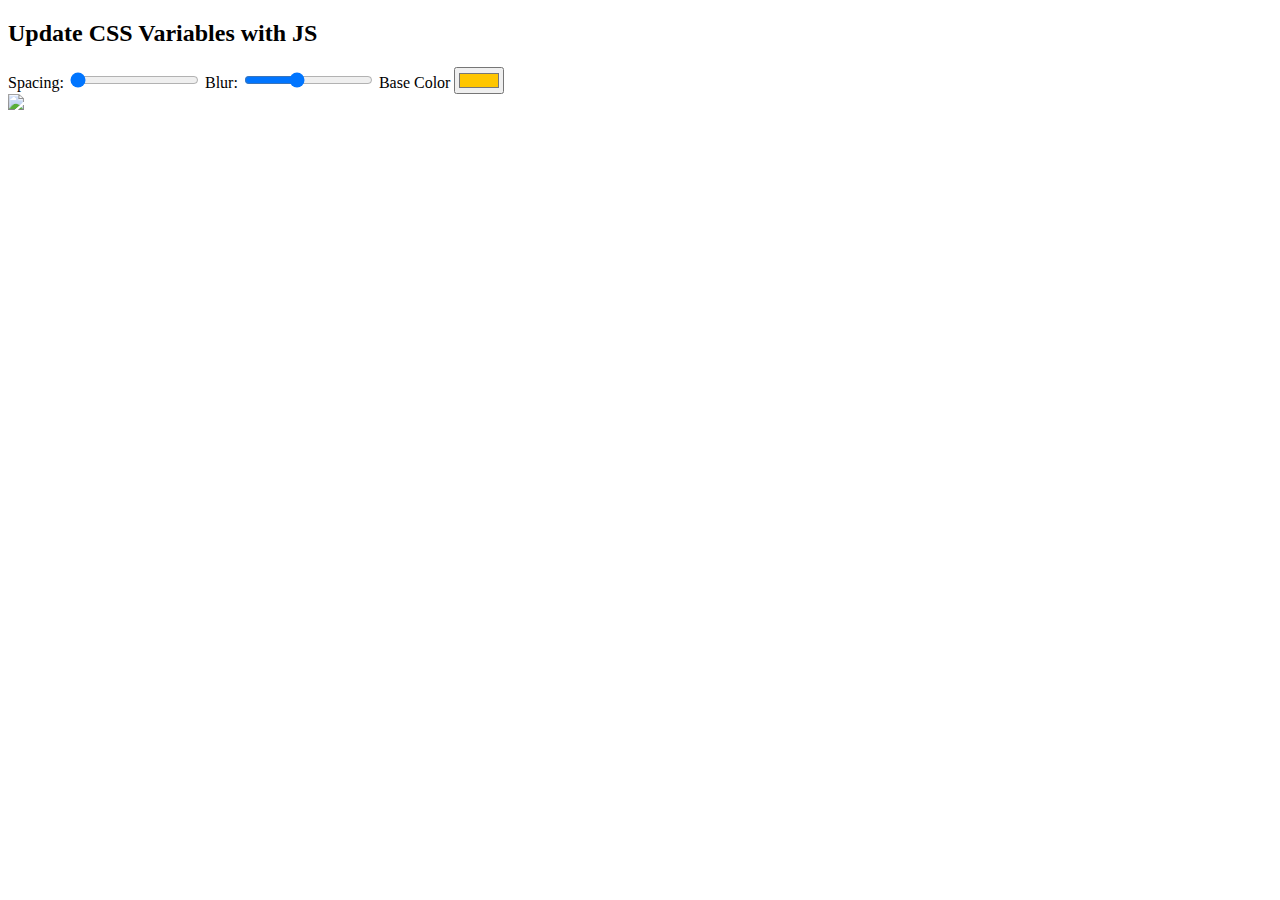
==== 03 - CSS Variables/index.html @ 62195d9d "initial setup" ====
<!DOCTYPE html>
<html lang="en">
<head>
  <meta charset="UTF-8">
  <title>Scoped CSS Variables and JS</title>
</head>
<body>
  <h2>Update CSS Variables with <span class='hl'>JS</span></h2>

  <div class="controls">
    <label for="spacing">Spacing:</label>
    <input id="spacing" type="range" name="spacing" min="10" max="200" value="10" data-sizing="px">

    <label for="blur">Blur:</label>
    <input id="blur" type="range" name="blur" min="0" max="25" value="10" data-sizing="px">

    <label for="base">Base Color</label>
    <input id="base" type="color" name="base" value="#ffc600">
  </div>

  <img src="https://source.unsplash.com/7bwQXzbF6KE/800x500">

</body>
</html>
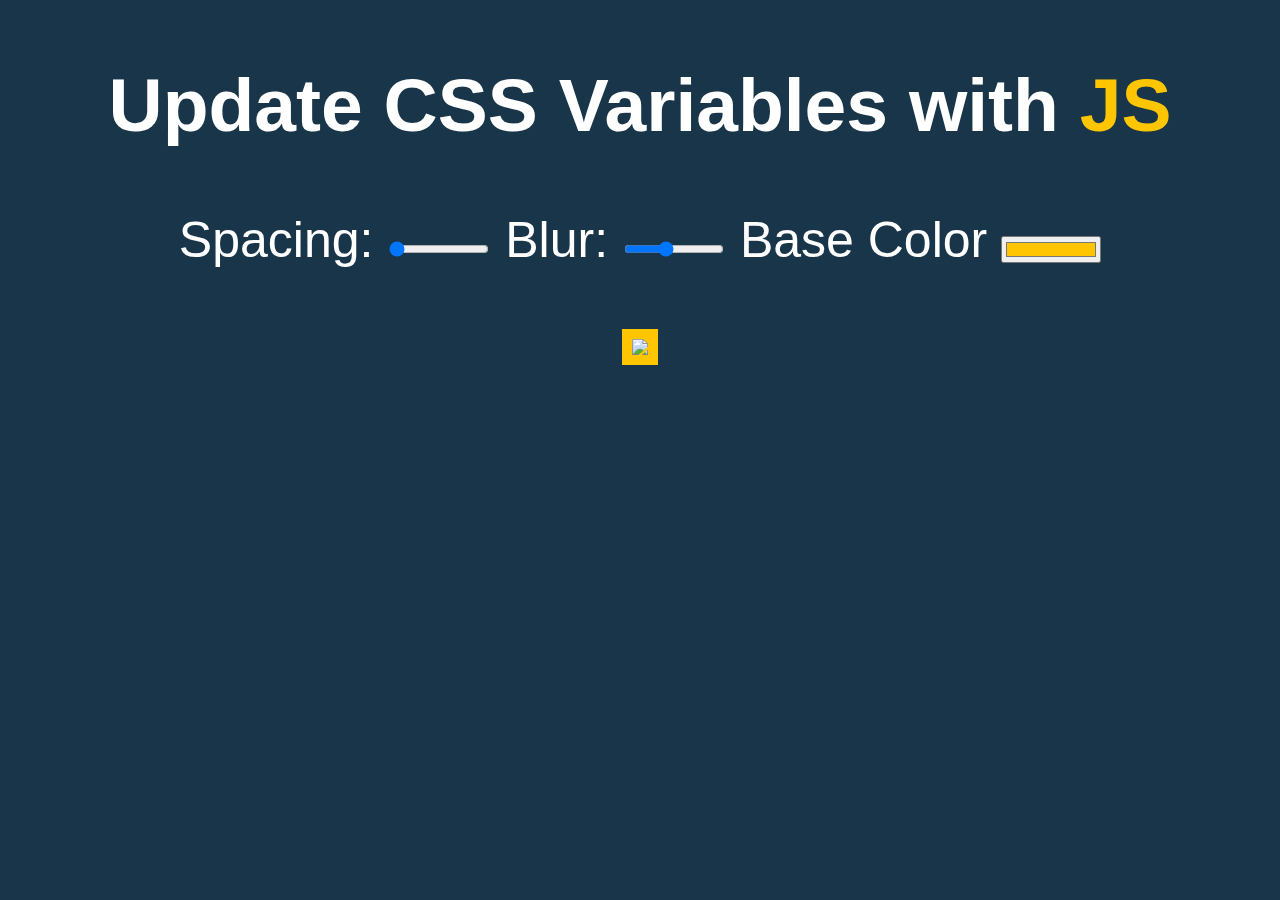
==== commit ac040d9c: "added root variables in css" ====
--- a/03 - CSS Variables/index.html
+++ b/03 - CSS Variables/index.html
@@ -2,6 +2,7 @@
 <html lang="en">
 <head>
   <meta charset="UTF-8">
+  <link rel="stylesheet" type="text/css" href="styles.css">
   <title>Scoped CSS Variables and JS</title>
 </head>
 <body>
@@ -19,6 +20,6 @@
   </div>
 
   <img src="https://source.unsplash.com/7bwQXzbF6KE/800x500">
-
+<script type="text/javascript" src="main.js"></script>
 </body>
 </html>
--- a/03 - CSS Variables/styles.css
+++ b/03 - CSS Variables/styles.css
@@ -0,0 +1,36 @@
+:root {
+  --base: #ffc600;
+  --spacing: 10px;
+  --blur: 10px;
+}
+
+img {
+  padding: var(--spacing);
+  background: var(--base);
+  filter: var(--blur);
+
+}
+
+.hl {
+  color: var(--base);
+}
+  /*
+    misc styles, nothing to do with CSS variables
+  */
+
+  body {
+    text-align: center;
+    background: #193549;
+    color: white;
+    font-family: 'helvetica neue', sans-serif;
+    font-weight: 100;
+    font-size: 50px;
+  }
+
+  .controls {
+    margin-bottom: 50px;
+  }
+
+  input {
+    width:100px;
+  }
